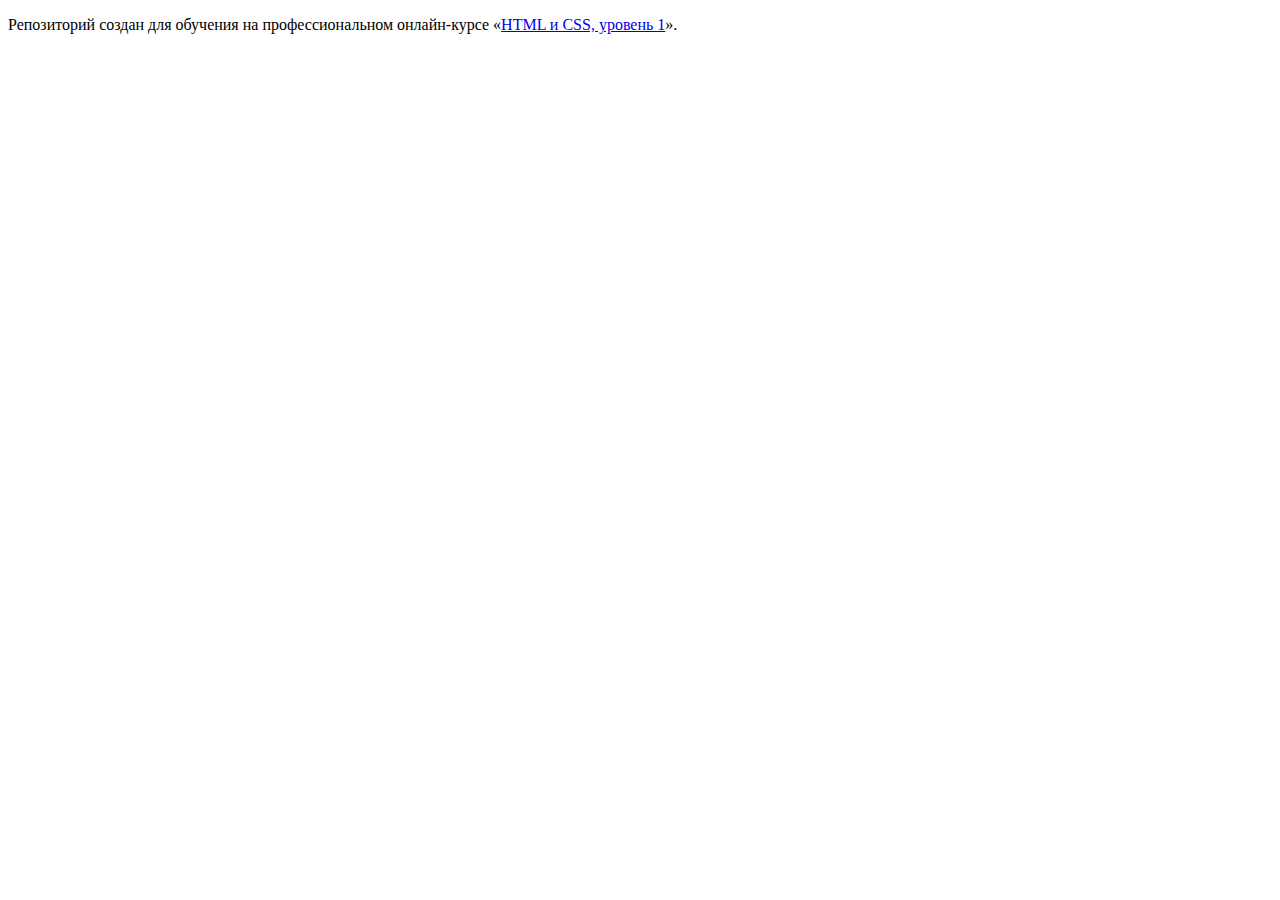
==== index.html @ 33643cc7 ":hatching_chick:" ====
<!DOCTYPE html>
<html lang="ru">
  <head>
    <meta charset="utf-8">
    <title>HTML Academy: Барбершоп</title>
  </head>
  <body>

    <p>Репозиторий создан для обучения на профессиональном онлайн‑курсе «<a href="https://htmlacademy.ru/intensive/htmlcss">HTML и CSS, уровень 1</a>».</p>

  </body>
</html>
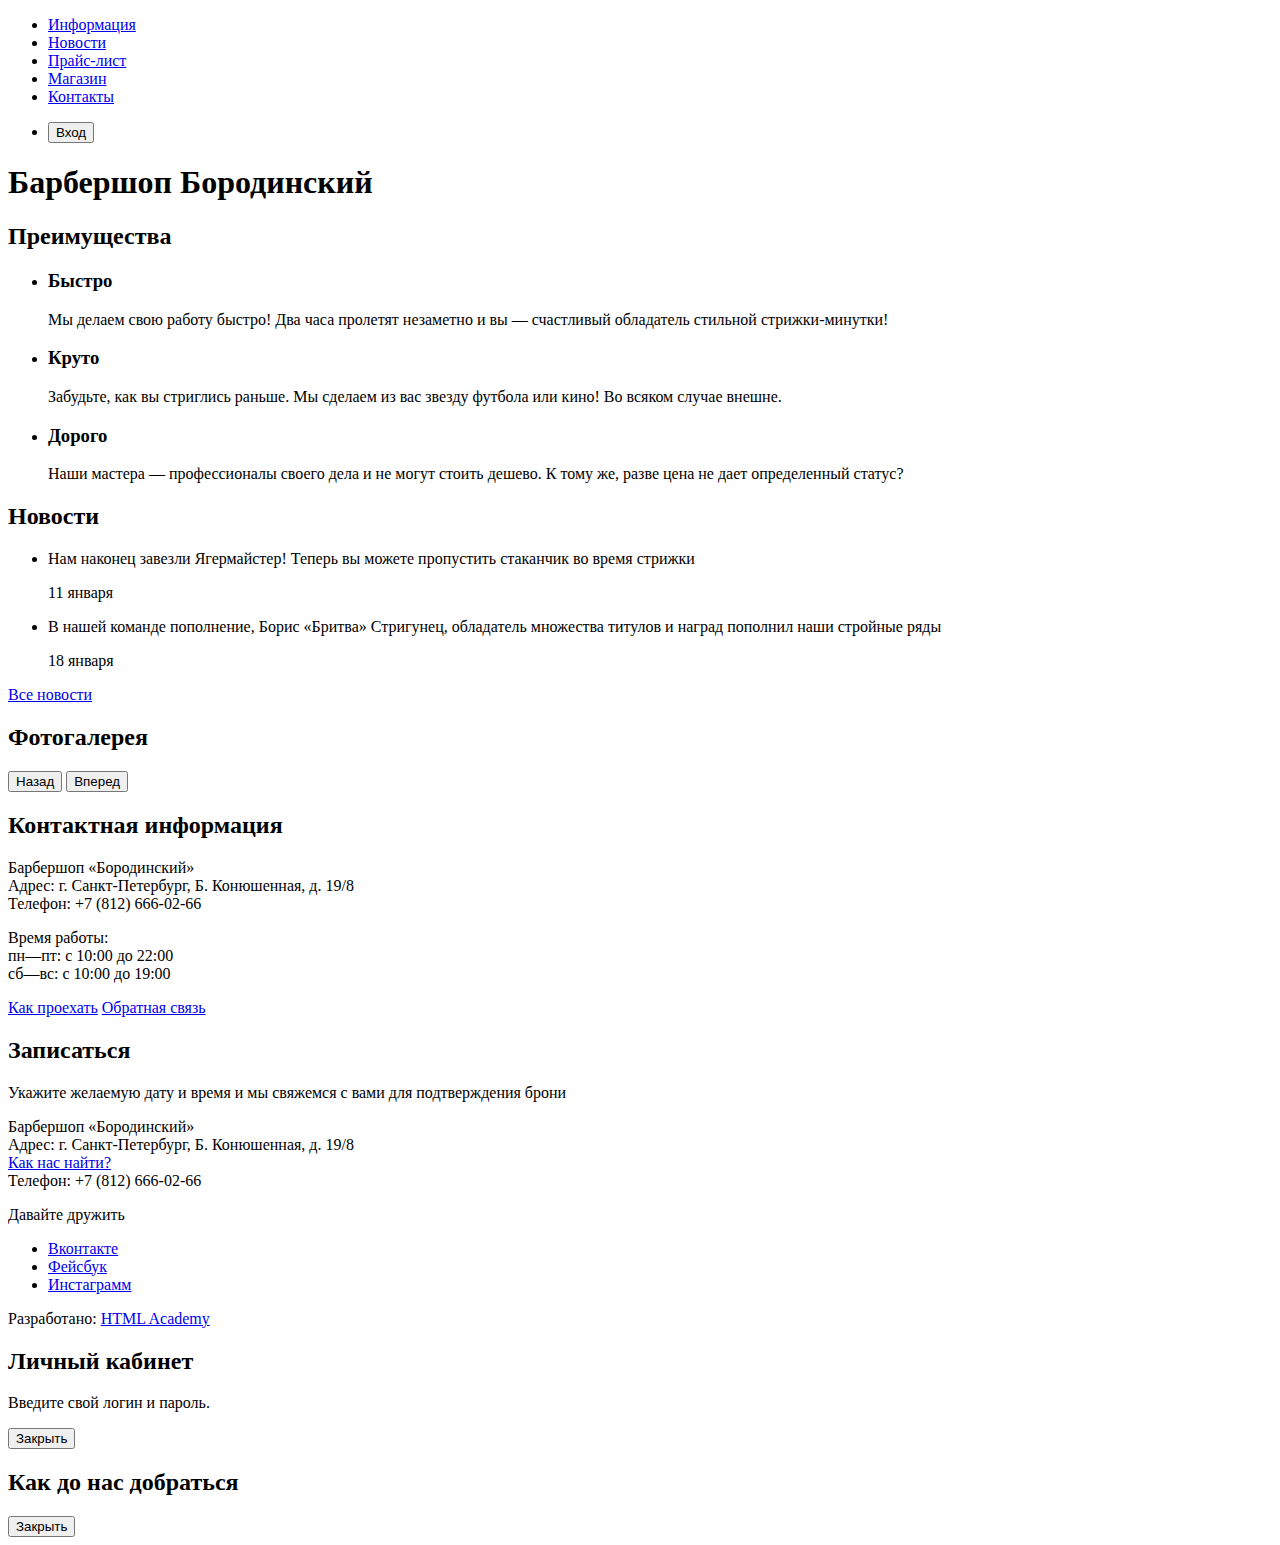
==== commit c0e0c9d0: "домашняя работа к уроку 2" ====
--- a/index.html
+++ b/index.html
@@ -5,8 +5,131 @@
     <title>HTML Academy: Барбершоп</title>
   </head>
   <body>
+ <header>
+ 	<nav>
+ 		<!--здесь логотип-->
+ 		<ul>
+ 			<li><a href="#">Информация</a></li>
+ 			<li><a href="#">Новости</a></li>
+ 			<li><a href="#">Прайс-лист</a></li>
+ 			<li><a href="#">Магазин</a></li>
+ 			<li><a href="#">Контакты</a></li>
+ 		</ul>
+ 		<ul>
+ 		<li><button type="button">Вход</button></li>
+ 	    </ul>
+ 	</nav>
+ 	
 
-    <p>Репозиторий создан для обучения на профессиональном онлайн‑курсе «<a href="https://htmlacademy.ru/intensive/htmlcss">HTML и CSS, уровень 1</a>».</p>
+ 	
+ </header>
 
+ <main>
+ 	<h1>Барбершоп Бородинский</h1>
+ 	<section>
+ 		<h2>Преимущества</h2>
+<ul>
+	<li>
+		<h3>Быстро</h3>
+        <p>Мы делаем свою работу быстро! Два часа пролетят незаметно и вы — счастливый обладатель стильной стрижки-минутки!</p>
+	</li>
+	<li>
+		<h3>Круто</h3>
+        <p>Забудьте, как вы стриглись раньше. Мы сделаем из вас звезду футбола или кино! Во всяком случае внешне.</p>
+	</li>
+	<li>
+		<h3>Дорого</h3>
+        <p>Наши мастера — профессионалы своего дела и не могут стоить дешево. К тому же, разве цена не дает определенный статус?</p>
+	</li>
+</ul>
+</section>
+ <section>
+ 	<h2>Новости</h2>
+ 	<ul>
+ 		<li>
+ 			<p>Нам наконец завезли Ягермайстер! Теперь вы можете пропустить стаканчик во время стрижки</p>
+ 			<time datetime="2019-01-11">11 января</time>
+ 		</li>
+ 		<li>
+ 			 <p>В нашей команде пополнение, Борис «Бритва» Стригунец, обладатель множества титулов и наград пополнил наши стройные ряды</p>
+ 			 <time datetime="2019-01-18">18 января</time>
+ 		</li>
+ 	</ul>
+
+ 	<a href="#">Все новости</a>
+ </section>
+
+<section>
+	<h2>Фотогалерея</h2>
+	<figure>
+	<!--picture-->	
+	</figure>
+	
+	<button type="button">Назад</button>
+	<button type="button">Вперед</button>
+
+</section>
+
+<section>
+	<h2>Контактная информация</h2>
+
+	<p>
+           Барбершоп «Бородинский»<br>
+           Адрес: г. Санкт-Петербург, Б. Конюшенная, д. 19/8<br>
+           Телефон: +7 (812) 666-02-66
+        </p>
+        <p>
+          Время работы:<br>
+          пн—пт: с 10:00 до 22:00<br>
+          сб—вс: с 10:00 до 19:00
+        </p>
+
+	<a href="#">Как проехать</a>
+	<a href="#">Обратная связь</a>
+</section>
+
+<section>
+	<h2>Записаться</h2>
+	
+    <p>Укажите желаемую дату и время и мы свяжемся с вами для подтверждения брони</p>
+
+</section>
+
+  	
+ </main>
+    
+<footer>
+	<p>
+        Барбершоп «Бородинский»<br>
+        Адрес: г. Санкт-Петербург, Б. Конюшенная, д. 19/8<br>
+        <a href="map.html">Как нас найти?</a><br>
+        Телефон: +7 (812) 666-02-66
+      </p>
+	<div>
+	<p>Давайте дружить</p>
+	<ul>
+			<li><a href="#">Вконтакте</a></li>
+			<li><a href="#">Фейсбук</a></li>
+			<li><a href="#">Инстаграмм</a></li>
+		</ul>	
+	</div>
+      <p>
+        Разработано: 
+        <a href="https://htmlacademy.ru">HTML Academy</a>
+      </p>
+
+	
+</footer>
+
+<section>
+      <h2>Личный кабинет</h2>
+      <p>Введите свой логин и пароль.</p>
+      <!-- Здесь будет форма -->
+      <button type="button">Закрыть</button>
+    </section>
+ <section>
+      <h2>Как до нас добраться</h2>
+      <button type="button">Закрыть</button>
+    </section>
   </body>
 </html>
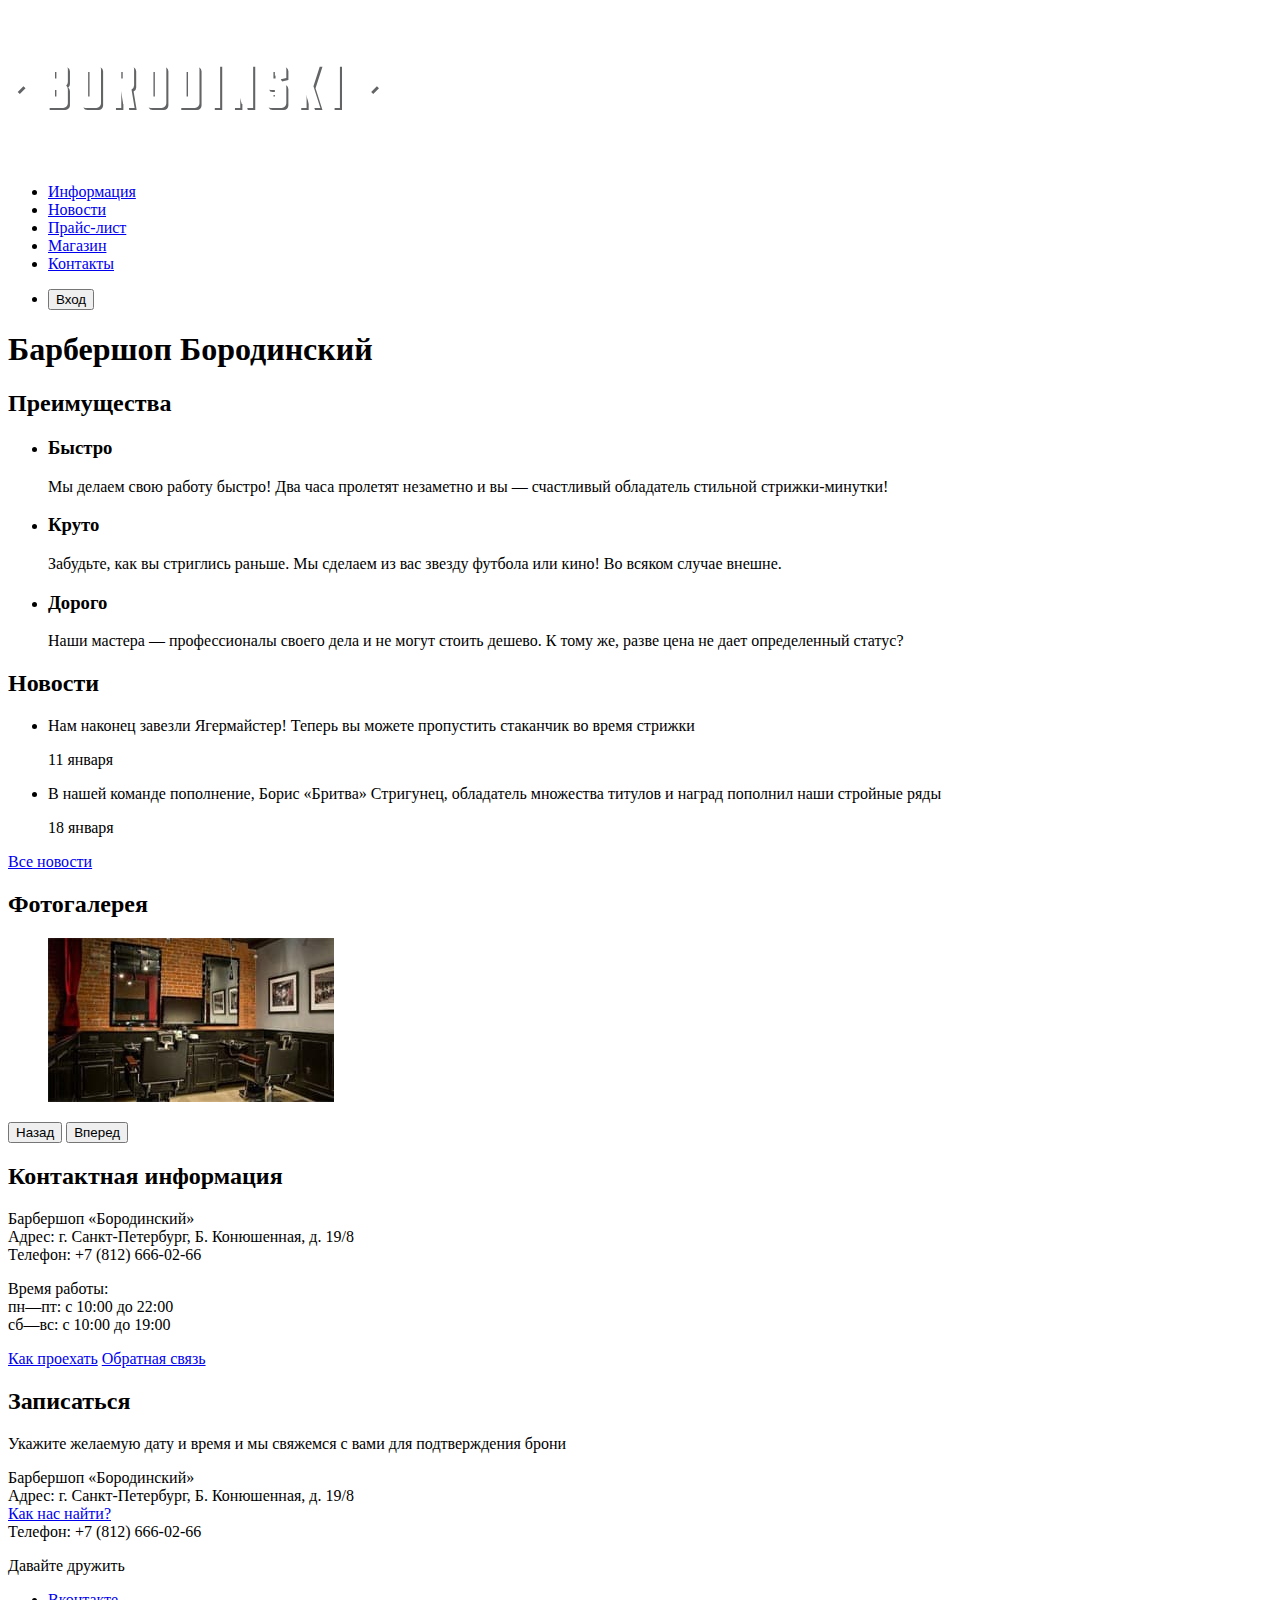
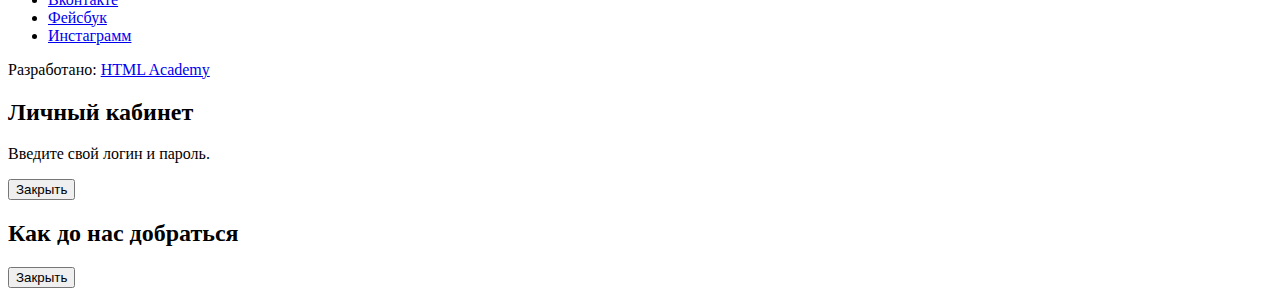
==== commit 9ddc370a: "лекция 3 задание 1" ====
--- a/index.html
+++ b/index.html
@@ -7,6 +7,7 @@
   <body>
  <header>
  	<nav>
+    <img src="img/logo.svg" alt="Логотип" width="371" height="155">
  		<!--здесь логотип-->
  		<ul>
  			<li><a href="#">Информация</a></li>
@@ -62,6 +63,7 @@
 <section>
 	<h2>Фотогалерея</h2>
 	<figure>
+    <img src="img/interior.jpg" width="286" height="164" alt="интерьер">
 	<!--picture-->	
 	</figure>
 	
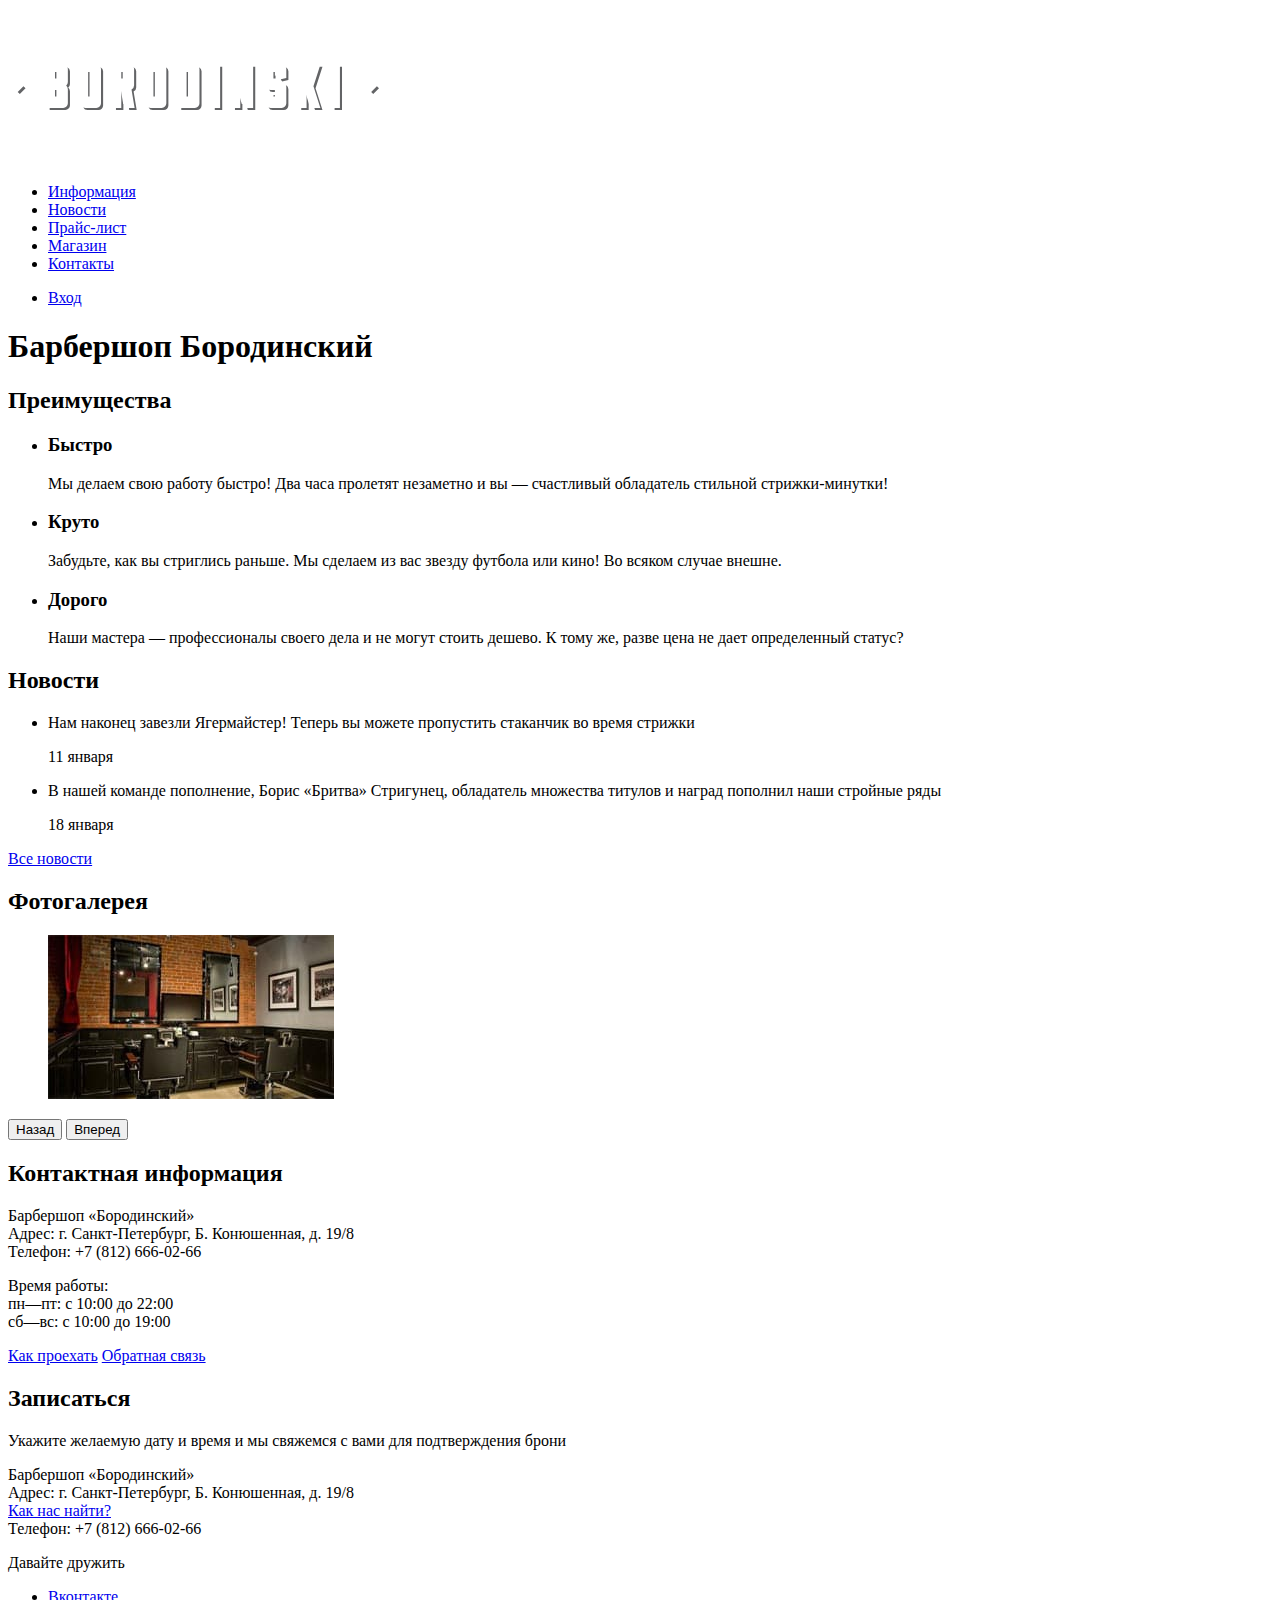
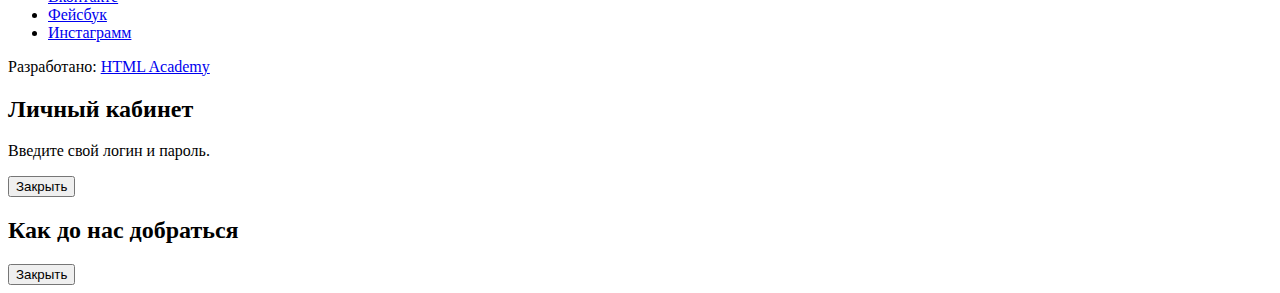
==== commit df6215d0: "Учебный проект: завершаем разметку" ====
--- a/index.html
+++ b/index.html
@@ -8,7 +8,7 @@
  <header>
  	<nav>
     <img src="img/logo.svg" alt="Логотип" width="371" height="155">
- 		<!--здесь логотип-->
+ 		
  		<ul>
  			<li><a href="#">Информация</a></li>
  			<li><a href="#">Новости</a></li>
@@ -17,7 +17,7 @@
  			<li><a href="#">Контакты</a></li>
  		</ul>
  		<ul>
- 		<li><button type="button">Вход</button></li>
+ 		<li><a  href="login.html">Вход</a></li>
  	    </ul>
  	</nav>
  	
@@ -28,7 +28,7 @@
  <main>
  	<h1>Барбершоп Бородинский</h1>
  	<section>
- 		<h2>Преимущества</h2>
+ 		<h2 class="visually-hidden">Преимущества</h2>
 <ul>
 	<li>
 		<h3>Быстро</h3>
@@ -124,13 +124,13 @@
 </footer>
 
 <section>
-      <h2>Личный кабинет</h2>
+      <h2 class="visually-hidden">Личный кабинет</h2>
       <p>Введите свой логин и пароль.</p>
       <!-- Здесь будет форма -->
       <button type="button">Закрыть</button>
     </section>
  <section>
-      <h2>Как до нас добраться</h2>
+      <h2 class="visually-hidden">Как до нас добраться</h2>
       <button type="button">Закрыть</button>
     </section>
   </body>
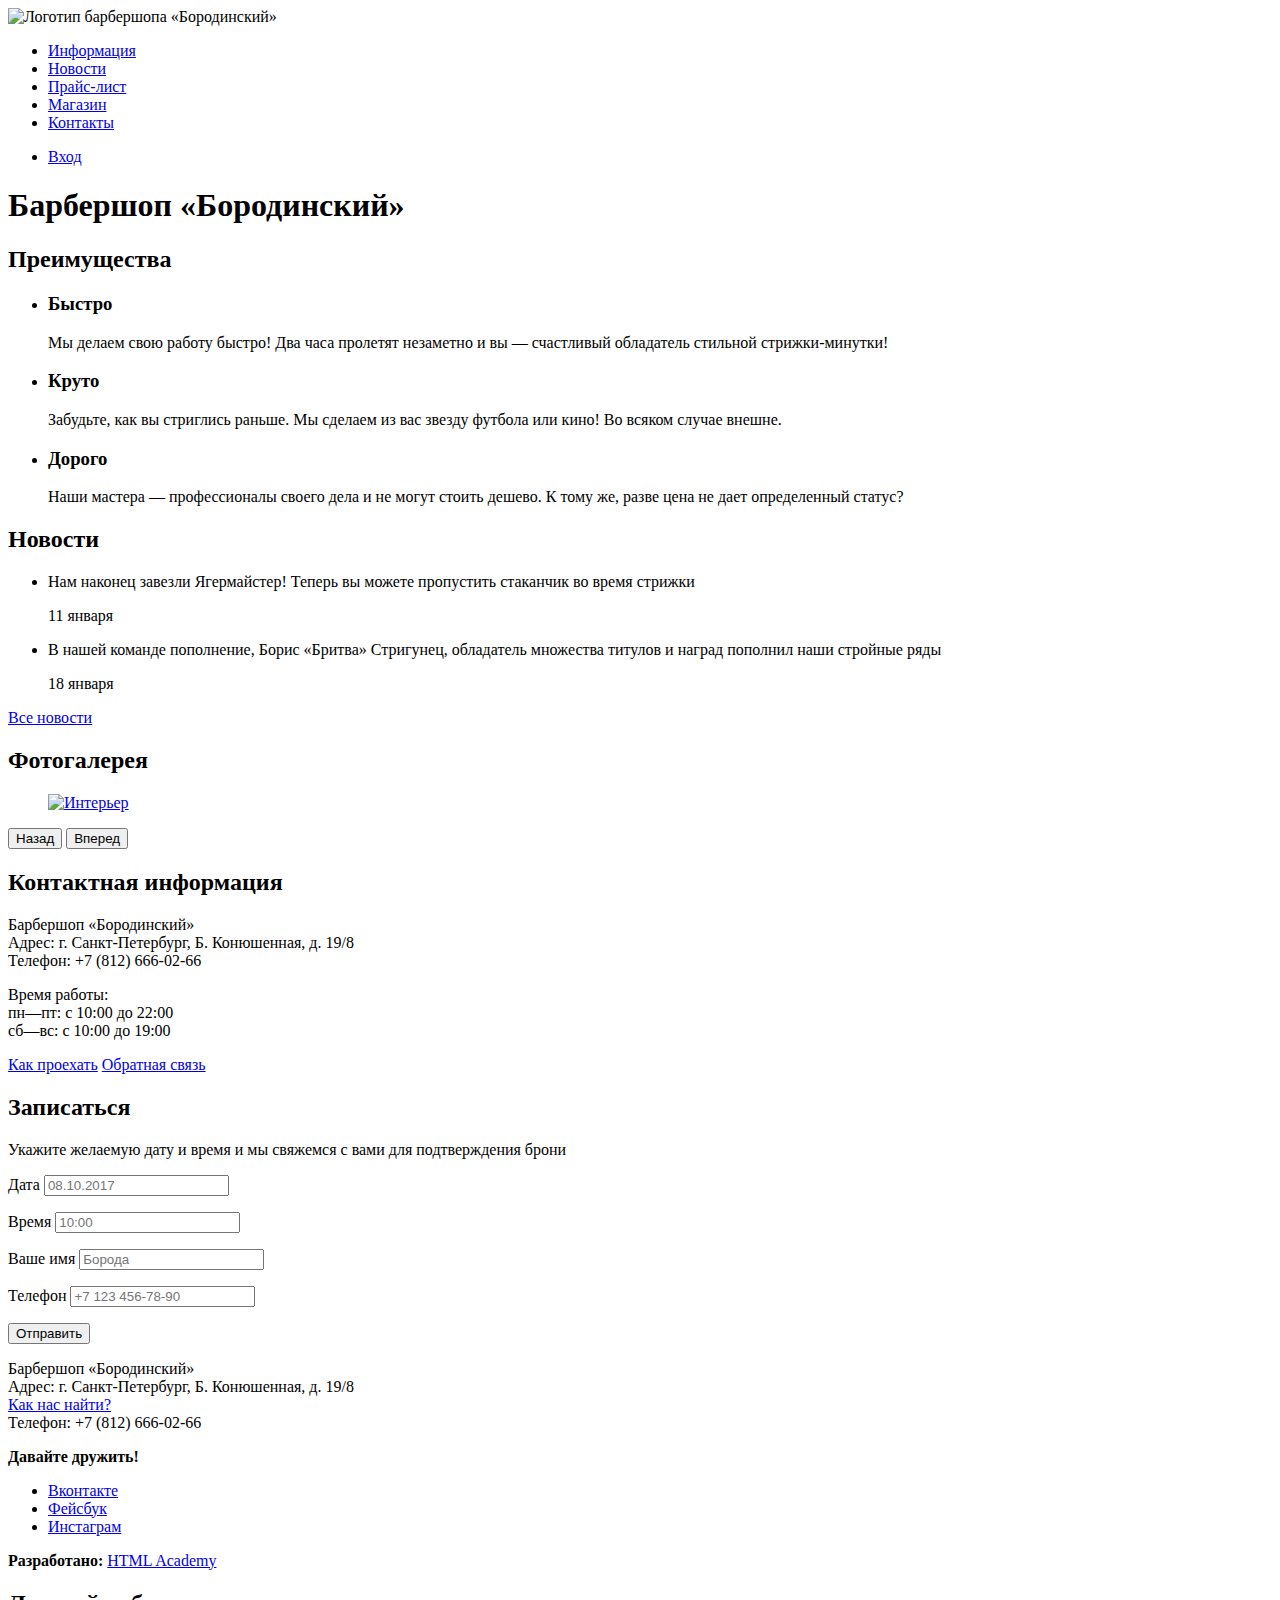
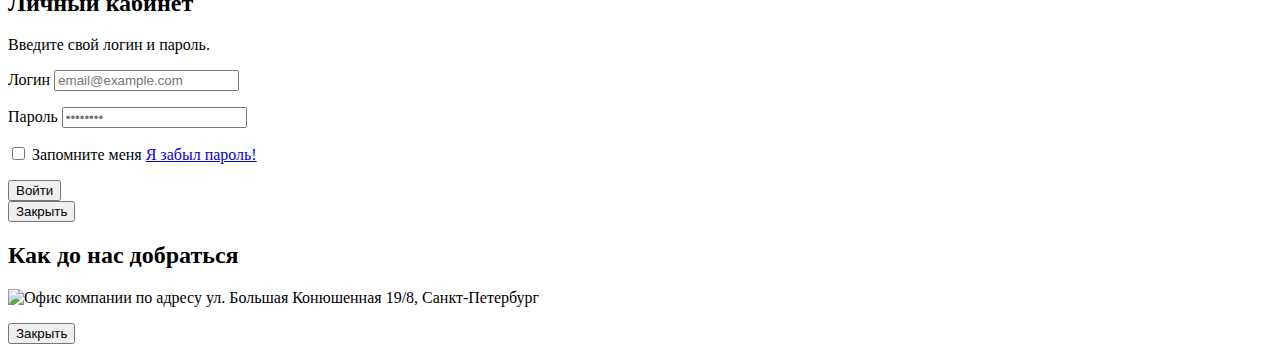
==== commit 5726ba5a: "Учебный проект: делаем базовую стилизацию" ====
--- a/index.html
+++ b/index.html
@@ -2,136 +2,178 @@
 <html lang="ru">
   <head>
     <meta charset="utf-8">
-    <title>HTML Academy: Барбершоп</title>
+    <title>Барбершоп «Бородинский»</title>
+    <link href="https://fonts.googleapis.com/css?family=PT+Sans+Narrow:400,700&amp;subset=latin,cyrillic" rel="stylesheet">
+    <link href="css/normalize.css" rel="stylesheet">
   </head>
   <body>
- <header>
- 	<nav>
-    <img src="img/logo.svg" alt="Логотип" width="371" height="155">
- 		
- 		<ul>
- 			<li><a href="#">Информация</a></li>
- 			<li><a href="#">Новости</a></li>
- 			<li><a href="#">Прайс-лист</a></li>
- 			<li><a href="#">Магазин</a></li>
- 			<li><a href="#">Контакты</a></li>
- 		</ul>
- 		<ul>
- 		<li><a  href="login.html">Вход</a></li>
- 	    </ul>
- 	</nav>
- 	
-
- 	
- </header>
-
- <main>
- 	<h1>Барбершоп Бородинский</h1>
- 	<section>
- 		<h2 class="visually-hidden">Преимущества</h2>
-<ul>
-	<li>
-		<h3>Быстро</h3>
-        <p>Мы делаем свою работу быстро! Два часа пролетят незаметно и вы — счастливый обладатель стильной стрижки-минутки!</p>
-	</li>
-	<li>
-		<h3>Круто</h3>
-        <p>Забудьте, как вы стриглись раньше. Мы сделаем из вас звезду футбола или кино! Во всяком случае внешне.</p>
-	</li>
-	<li>
-		<h3>Дорого</h3>
-        <p>Наши мастера — профессионалы своего дела и не могут стоить дешево. К тому же, разве цена не дает определенный статус?</p>
-	</li>
-</ul>
-</section>
- <section>
- 	<h2>Новости</h2>
- 	<ul>
- 		<li>
- 			<p>Нам наконец завезли Ягермайстер! Теперь вы можете пропустить стаканчик во время стрижки</p>
- 			<time datetime="2019-01-11">11 января</time>
- 		</li>
- 		<li>
- 			 <p>В нашей команде пополнение, Борис «Бритва» Стригунец, обладатель множества титулов и наград пополнил наши стройные ряды</p>
- 			 <time datetime="2019-01-18">18 января</time>
- 		</li>
- 	</ul>
-
- 	<a href="#">Все новости</a>
- </section>
-
-<section>
-	<h2>Фотогалерея</h2>
-	<figure>
-    <img src="img/interior.jpg" width="286" height="164" alt="интерьер">
-	<!--picture-->	
-	</figure>
-	
-	<button type="button">Назад</button>
-	<button type="button">Вперед</button>
-
-</section>
-
-<section>
-	<h2>Контактная информация</h2>
-
-	<p>
-           Барбершоп «Бородинский»<br>
-           Адрес: г. Санкт-Петербург, Б. Конюшенная, д. 19/8<br>
-           Телефон: +7 (812) 666-02-66
-        </p>
-        <p>
-          Время работы:<br>
-          пн—пт: с 10:00 до 22:00<br>
-          сб—вс: с 10:00 до 19:00
-        </p>
-
-	<a href="#">Как проехать</a>
-	<a href="#">Обратная связь</a>
-</section>
-
-<section>
-	<h2>Записаться</h2>
-	
-    <p>Укажите желаемую дату и время и мы свяжемся с вами для подтверждения брони</p>
-
-</section>
-
-  	
- </main>
-    
-<footer>
-	<p>
+    <header class="main-header">
+      <nav class="main-navigation">
+        <a class="main-header-logo">
+          <img src="img/index-logo.svg" width="368" height="153" alt="Логотип барбершопа «Бородинский»">
+        </a>
+        <ul class="site-navigation">
+          <li><a href="info.html">Информация</a></li>
+          <li><a href="news.html">Новости</a></li>
+          <li><a href="price.html">Прайс-лист</a></li>
+          <li><a href="catalog.html">Магазин</a></li>
+          <li><a href="contacts.html">Контакты</a></li>
+        </ul>
+        <ul class="user-navigation">
+          <li>
+            <a class="login-link" href="login.html">Вход</a>
+          </li>
+        </ul>
+      </nav>
+    </header>
+    <main class="container">
+      
+      <h1 class="visually-hidden">Барбершоп «Бородинский»</h1>
+      
+      <section class="features">
+        <h2 class="visually-hidden">Преимущества</h2>
+        <ul class="features-list">
+          <li class="feature-item">
+            <h3>Быстро</h3>
+            <p>Мы делаем свою работу быстро! Два часа пролетят незаметно и вы — счастливый обладатель стильной стрижки-минутки!</p>
+          </li>
+          <li class="feature-item">
+            <h3>Круто</h3>
+            <p>Забудьте, как вы стриглись раньше. Мы сделаем из вас звезду футбола или кино! Во всяком случае внешне.</p>
+          </li>
+          <li class="feature-item">
+            <h3>Дорого</h3>
+            <p>Наши мастера — профессионалы своего дела и не могут стоить дешево. К тому же, разве цена не дает определенный статус?</p>
+          </li>
+        </ul>
+      </section>
+      
+      <div class="index-columns">
+        <section class="news">
+          <h2>Новости</h2>
+          <ul class="news-list">
+            <li class="news-item">
+              <p>Нам наконец завезли Ягермайстер! Теперь вы можете пропустить стаканчик во время стрижки</p>
+              <time datetime="2016-01-11">11 января</time>
+            </li>
+            <li class="news-item">
+              <p>В нашей команде пополнение, Борис «Бритва» Стригунец, обладатель множества титулов и наград пополнил наши стройные ряды</p>
+              <time datetime="2016-01-18">18 января</time>
+            </li>
+          </ul>
+          <a class="button" href="news.html">Все новости</a>
+        </section>
+        
+        <section class="gallery">
+          <h2>Фотогалерея</h2>
+          <figure class="gallery-content">
+            <a href="#"><img src="img/studio.jpg" width="286" height="164" alt="Интерьер"></a>
+          </figure>
+          <button class="button gallery-button gallery-button-back" type="button">Назад</button>
+          <button class="button gallery-button gallery-button-next" type="button">Вперед</button>
+        </section>
+      </div>
+      
+      <div class="index-columns">
+        <section class="contacts">
+          <h2>Контактная информация</h2>
+          <p>
+             Барбершоп «Бородинский»<br>
+             Адрес: г. Санкт-Петербург, Б. Конюшенная, д. 19/8<br>
+             Телефон: +7 (812) 666-02-66
+          </p>
+          <p>
+            Время работы:<br>
+            пн—пт: с 10:00 до 22:00<br>
+            сб—вс: с 10:00 до 19:00
+          </p>
+          <a class="button" href="map.html">Как проехать</a>
+          <a class="button" href="contacts.html">Обратная связь</a>
+        </section>
+        
+        <section class="appointment">
+          <h2>Записаться</h2>
+          <p class="appointment-info">Укажите желаемую дату и время и мы свяжемся с вами для подтверждения брони</p>
+          <form class="appointment-form" action="https://echo.htmlacademy.ru" method="post">
+            <p class="appointment-item">
+              <label for="appointment-date">Дата</label>
+              <input id="appointment-date" type="text" name="date" value="" placeholder="08.10.2017">
+            </p>
+            <p class="appointment-item">
+              <label for="appointment-time">Время</label>
+              <input id="appointment-time" type="text" name="time" value="" placeholder="10:00">
+            </p>
+            <p class="appointment-item">
+              <label for="appointment-name">Ваше имя</label>
+              <input id="appointment-name" type="text" name="name" value="" placeholder="Борода">
+            </p>
+            <p class="appointment-item">
+              <label for="appointment-phone">Телефон</label>
+              <input id="appointment-phone" type="tel" name="phone" value="" placeholder="+7 123 456-78-90">
+            </p>
+            <button class="button" type="submit">Отправить</button>
+          </form>  
+        </section>
+      </div>
+    </main>
+    <footer class="main-footer">
+      <p class="footer-contacts">
         Барбершоп «Бородинский»<br>
         Адрес: г. Санкт-Петербург, Б. Конюшенная, д. 19/8<br>
         <a href="map.html">Как нас найти?</a><br>
         Телефон: +7 (812) 666-02-66
       </p>
-	<div>
-	<p>Давайте дружить</p>
-	<ul>
-			<li><a href="#">Вконтакте</a></li>
-			<li><a href="#">Фейсбук</a></li>
-			<li><a href="#">Инстаграмм</a></li>
-		</ul>	
-	</div>
+      <div class="footer-social">
+        <b>Давайте дружить!</b>
+        <ul>
+          <li><a class="social-button" href="#">Вконтакте</a></li>
+          <li><a class="social-button" href="#">Фейсбук</a></li>
+          <li><a class="social-button" href="#">Инстаграм</a></li>
+        </ul>
+      </div>
+      <p class="footer-copyright">
+        <b>Разработано:</b> 
+        <a class="button" href="https://htmlacademy.ru">HTML Academy</a>
+      </p>
+    </footer>  
+    
+    <section class="modal modal-login">
+      <h2>Личный кабинет</h2>
+      <p>Введите свой логин и пароль.</p>
+      <form class="login-form" action="https://echo.htmlacademy.ru" method="post">
+        <p>
+          <label class="visually-hidden" for="user-login">Логин</label>
+          <input class="login-icon-user" id="user-login" type="text" name="login" placeholder="email@example.com">
+        </p>
+        <p>
+          <label class="visually-hidden" for="user-password">Пароль</label>
+          <input class="login-icon-password" id="user-password" type="password" name="password" placeholder="••••••••">
+        </p>
+        <p class="login-password-info">
+          <label class="login-checkbox">
+            <input type="checkbox" name="remember" class="visually-hidden">
+            <span class="checkbox-indicator"></span>
+            Запомните меня
+          </label>
+          <a class="restore" href="#">Я забыл пароль!</a>
+        </p>
+        <button class="button" type="submit">Войти</button>
+      </form>
+      <button class="modal-close" type="button">Закрыть</button>
+    </section>
+    
+    <section class="modal modal-map">
+      <h2 class="visually-hidden">Как до нас добраться</h2>
       <p>
-        Разработано: 
-        <a href="https://htmlacademy.ru">HTML Academy</a>
+        <img src="img/map.jpg" width="780" height="560" alt="Офис компании по адресу ул. Большая Конюшенная 19/8, Санкт-Петербург">
       </p>
-
-	
-</footer>
-
-<section>
-      <h2 class="visually-hidden">Личный кабинет</h2>
-      <p>Введите свой логин и пароль.</p>
-      <!-- Здесь будет форма -->
-      <button type="button">Закрыть</button>
-    </section>
- <section>
-      <h2 class="visually-hidden">Как до нас добраться</h2>
-      <button type="button">Закрыть</button>
+      <button class="modal-close" type="button">Закрыть</button>
     </section>
   </body>
 </html>
+
+
+
+
+
+
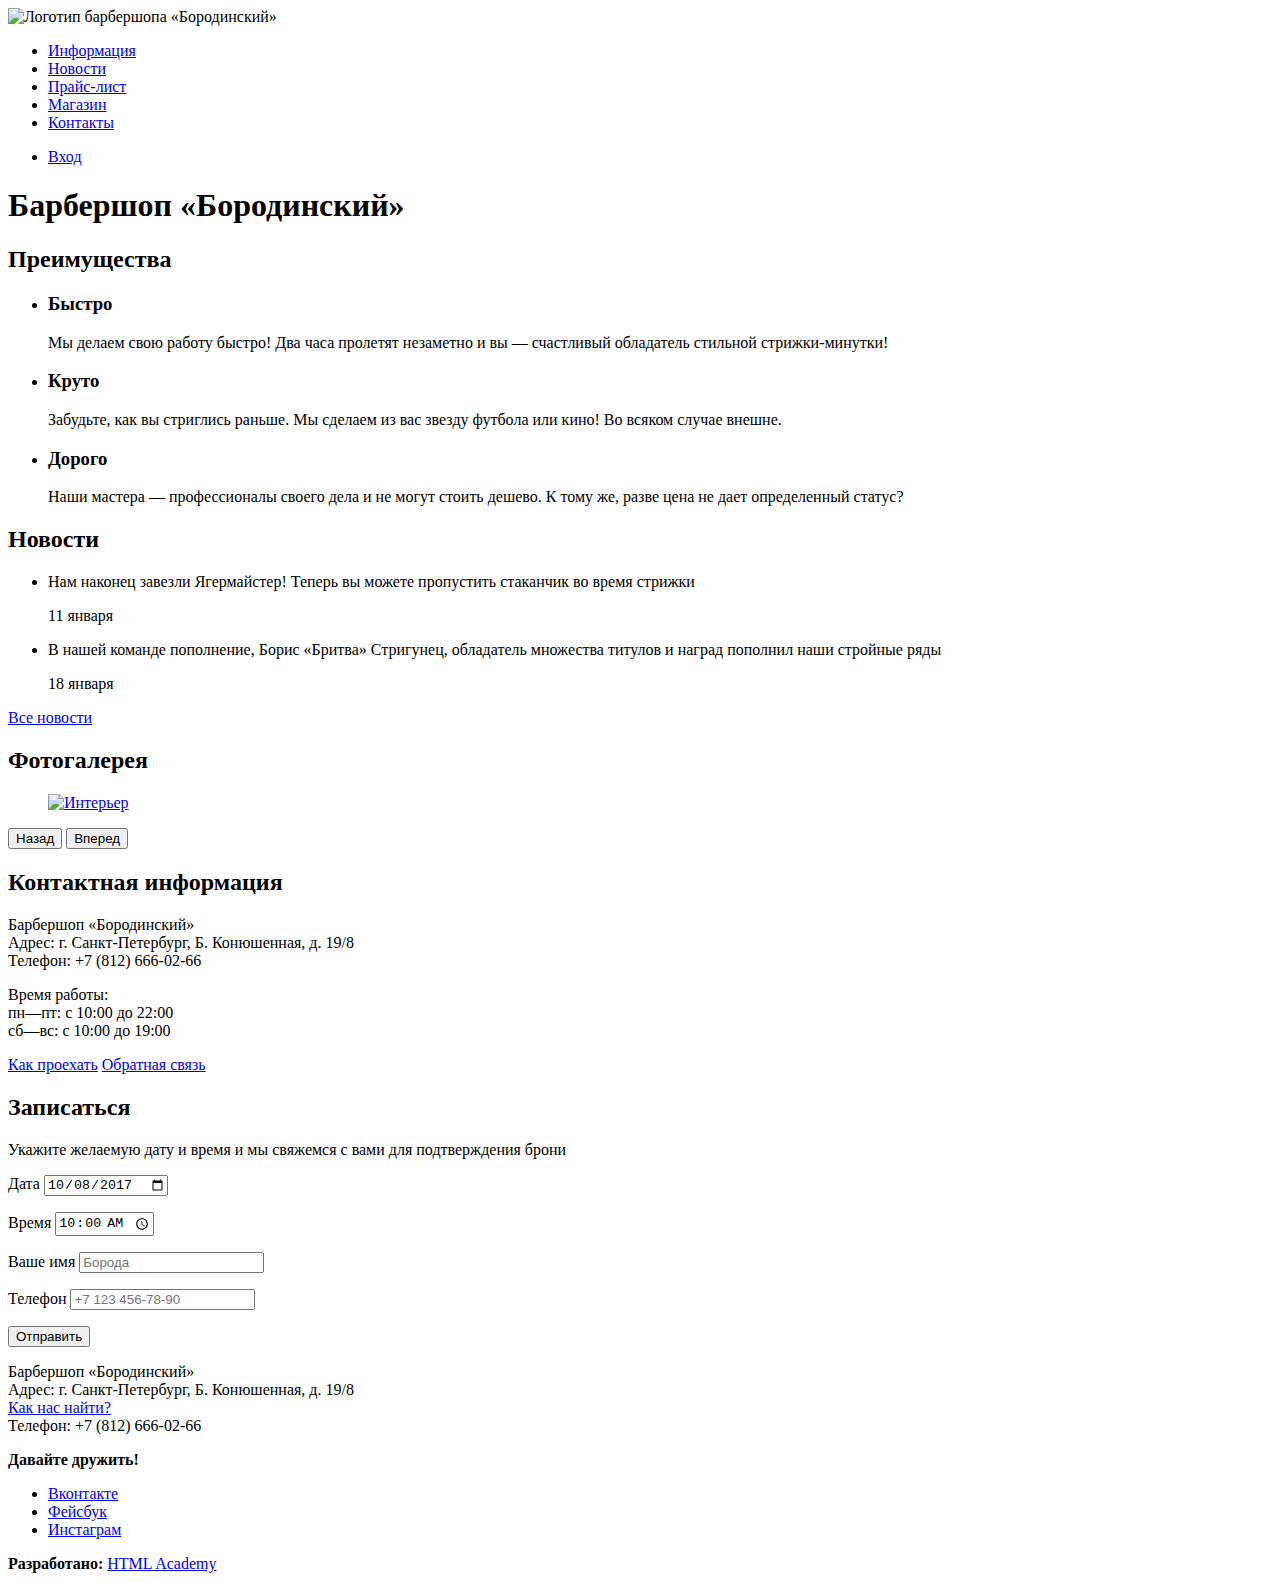
==== commit b79bbc80: "лекция 7" ====
--- a/index.html
+++ b/index.html
@@ -1,17 +1,21 @@
 <!DOCTYPE html>
 <html lang="ru">
-  <head>
-    <meta charset="utf-8">
-    <title>Барбершоп «Бородинский»</title>
-    <link href="https://fonts.googleapis.com/css?family=PT+Sans+Narrow:400,700&amp;subset=latin,cyrillic" rel="stylesheet">
-    <link href="css/normalize.css" rel="stylesheet">
-  </head>
-  <body>
-    <header class="main-header">
-      <nav class="main-navigation">
-        <a class="main-header-logo">
-          <img src="img/index-logo.svg" width="368" height="153" alt="Логотип барбершопа «Бородинский»">
-        </a>
+<head>
+  <meta charset="UTF-8">
+  <title>Барбершоп «Бородинский»</title>
+  <link href="https://fonts.googleapis.com/css?family=PT+Sans+Narrow:400,700&amp;subset=latin,cyrillic" rel="stylesheet">
+  <link href="css/normalize.css" rel="stylesheet">
+</head>
+
+<body>
+
+<header class="main-header">
+  <nav class="main-navigation">
+    <a class="main-header-logo">
+      <img src="img/index-logo.svg" width="368" height="153" alt="Логотип барбершопа «Бородинский»">
+    </a>
+    <div class="main-navigation-wrapper">
+      <div class="container">
         <ul class="site-navigation">
           <li><a href="info.html">Информация</a></li>
           <li><a href="news.html">Новости</a></li>
@@ -20,160 +24,130 @@
           <li><a href="contacts.html">Контакты</a></li>
         </ul>
         <ul class="user-navigation">
-          <li>
-            <a class="login-link" href="login.html">Вход</a>
-          </li>
+          <li><a class="login-link" href="login.html">Вход</a></li>
         </ul>
-      </nav>
-    </header>
-    <main class="container">
-      
-      <h1 class="visually-hidden">Барбершоп «Бородинский»</h1>
-      
-      <section class="features">
-        <h2 class="visually-hidden">Преимущества</h2>
-        <ul class="features-list">
-          <li class="feature-item">
-            <h3>Быстро</h3>
-            <p>Мы делаем свою работу быстро! Два часа пролетят незаметно и вы — счастливый обладатель стильной стрижки-минутки!</p>
-          </li>
-          <li class="feature-item">
-            <h3>Круто</h3>
-            <p>Забудьте, как вы стриглись раньше. Мы сделаем из вас звезду футбола или кино! Во всяком случае внешне.</p>
-          </li>
-          <li class="feature-item">
-            <h3>Дорого</h3>
-            <p>Наши мастера — профессионалы своего дела и не могут стоить дешево. К тому же, разве цена не дает определенный статус?</p>
-          </li>
-        </ul>
-      </section>
-      
-      <div class="index-columns">
-        <section class="news">
-          <h2>Новости</h2>
-          <ul class="news-list">
-            <li class="news-item">
-              <p>Нам наконец завезли Ягермайстер! Теперь вы можете пропустить стаканчик во время стрижки</p>
-              <time datetime="2016-01-11">11 января</time>
-            </li>
-            <li class="news-item">
-              <p>В нашей команде пополнение, Борис «Бритва» Стригунец, обладатель множества титулов и наград пополнил наши стройные ряды</p>
-              <time datetime="2016-01-18">18 января</time>
-            </li>
-          </ul>
-          <a class="button" href="news.html">Все новости</a>
-        </section>
-        
-        <section class="gallery">
-          <h2>Фотогалерея</h2>
-          <figure class="gallery-content">
-            <a href="#"><img src="img/studio.jpg" width="286" height="164" alt="Интерьер"></a>
-          </figure>
-          <button class="button gallery-button gallery-button-back" type="button">Назад</button>
-          <button class="button gallery-button gallery-button-next" type="button">Вперед</button>
-        </section>
       </div>
-      
-      <div class="index-columns">
-        <section class="contacts">
-          <h2>Контактная информация</h2>
-          <p>
-             Барбершоп «Бородинский»<br>
-             Адрес: г. Санкт-Петербург, Б. Конюшенная, д. 19/8<br>
-             Телефон: +7 (812) 666-02-66
-          </p>
-          <p>
-            Время работы:<br>
-            пн—пт: с 10:00 до 22:00<br>
-            сб—вс: с 10:00 до 19:00
-          </p>
-          <a class="button" href="map.html">Как проехать</a>
-          <a class="button" href="contacts.html">Обратная связь</a>
-        </section>
-        
-        <section class="appointment">
-          <h2>Записаться</h2>
-          <p class="appointment-info">Укажите желаемую дату и время и мы свяжемся с вами для подтверждения брони</p>
-          <form class="appointment-form" action="https://echo.htmlacademy.ru" method="post">
-            <p class="appointment-item">
-              <label for="appointment-date">Дата</label>
-              <input id="appointment-date" type="text" name="date" value="" placeholder="08.10.2017">
-            </p>
-            <p class="appointment-item">
-              <label for="appointment-time">Время</label>
-              <input id="appointment-time" type="text" name="time" value="" placeholder="10:00">
-            </p>
-            <p class="appointment-item">
-              <label for="appointment-name">Ваше имя</label>
-              <input id="appointment-name" type="text" name="name" value="" placeholder="Борода">
-            </p>
-            <p class="appointment-item">
-              <label for="appointment-phone">Телефон</label>
-              <input id="appointment-phone" type="tel" name="phone" value="" placeholder="+7 123 456-78-90">
-            </p>
-            <button class="button" type="submit">Отправить</button>
-          </form>  
-        </section>
-      </div>
-    </main>
-    <footer class="main-footer">
-      <p class="footer-contacts">
+    </div>
+  </nav>
+</header>
+
+<main class="container">
+  
+  <h1 class="visually-hidden">Барбершоп «Бородинский»</h1>
+  
+  <section class="features">
+    <h2 class="visually-hidden">Преимущества</h2>
+    <ul class="features-list">
+      <li class="feature-item">
+        <h3>Быстро</h3>
+        <p>Мы делаем свою работу быстро! Два часа пролетят незаметно и вы — счастливый обладатель стильной стрижки-минутки!</p>
+      </li>
+      <li class="feature-item">
+        <h3>Круто</h3>
+        <p>Забудьте, как вы стриглись раньше. Мы сделаем из вас звезду футбола или кино! Во всяком случае внешне.</p>
+      </li>
+      <li class="feature-item">
+        <h3>Дорого</h3>
+        <p>Наши мастера — профессионалы своего дела и не могут стоить дешево. К тому же, разве цена не дает определенный статус?</p>
+      </li>
+    </ul>
+  </section>
+  
+  <div class="index-columns">
+    <section class="news">
+      <h2>Новости</h2>
+      <ul class="news-list">
+        <li class="news-item">
+          <p>Нам наконец завезли Ягермайстер! Теперь вы можете пропустить стаканчик во время стрижки</p>
+          <time datetime="2016-01-11">11 января</time>
+        </li>
+        <li class="news-item">
+          <p>В нашей команде пополнение, Борис «Бритва» Стригунец, обладатель множества титулов и наград пополнил наши стройные ряды</p>
+          <time datetime="2016-01-18">18 января</time>
+        </li>
+      </ul>
+      <a class="button" href="news.html">Все новости</a>
+    </section>
+
+    <section class="gallery">
+      <h2>Фотогалерея</h2>
+      <figure class="gallery-content">
+        <a href="#"><img src="img/studio.jpg" width="286" height="164" alt="Интерьер"></a>
+      </figure>
+      <button class="button gallery-button gallery-button-back" type="button">Назад</button>
+      <button class="button gallery-button gallery-button-next" type="button">Вперед</button>
+    </section>
+  </div>
+
+  <div class="index-columns">
+    <section class="contacts">
+      <h2>Контактная информация</h2>
+      <p>
         Барбершоп «Бородинский»<br>
         Адрес: г. Санкт-Петербург, Б. Конюшенная, д. 19/8<br>
-        <a href="map.html">Как нас найти?</a><br>
         Телефон: +7 (812) 666-02-66
       </p>
-      <div class="footer-social">
-        <b>Давайте дружить!</b>
-        <ul>
-          <li><a class="social-button" href="#">Вконтакте</a></li>
-          <li><a class="social-button" href="#">Фейсбук</a></li>
-          <li><a class="social-button" href="#">Инстаграм</a></li>
-        </ul>
-      </div>
-      <p class="footer-copyright">
-        <b>Разработано:</b> 
-        <a class="button" href="https://htmlacademy.ru">HTML Academy</a>
+      <p>
+        Время работы:<br>
+        пн—пт: с 10:00 до 22:00<br>
+        сб—вс: с 10:00 до 19:00
       </p>
-    </footer>  
-    
-    <section class="modal modal-login">
-      <h2>Личный кабинет</h2>
-      <p>Введите свой логин и пароль.</p>
-      <form class="login-form" action="https://echo.htmlacademy.ru" method="post">
-        <p>
-          <label class="visually-hidden" for="user-login">Логин</label>
-          <input class="login-icon-user" id="user-login" type="text" name="login" placeholder="email@example.com">
+      <a class="button" href="map.html">Как проехать</a>
+      <a class="button" href="contacts.html">Обратная связь</a>
+    </section>
+
+    <section class="appointment">
+      <h2>Записаться</h2>
+      <p class="appointment-info">Укажите желаемую дату и время и мы свяжемся с вами для подтверждения брони</p>
+      <form class="appointment-form" action="https://echo.htmlacademy.ru" method="post">
+        <p class="appointment-item">
+          <label for="appointment-date">Дата</label>
+          <input id="appointment-date" type="date" name="date" value="2017-10-08">
         </p>
-        <p>
-          <label class="visually-hidden" for="user-password">Пароль</label>
-          <input class="login-icon-password" id="user-password" type="password" name="password" placeholder="••••••••">
+        <p class="appointment-item">
+          <label for="appointment-time">Время</label>
+          <input id="appointment-time" type="time" name="time" value="10:00">
         </p>
-        <p class="login-password-info">
-          <label class="login-checkbox">
-            <input type="checkbox" name="remember" class="visually-hidden">
-            <span class="checkbox-indicator"></span>
-            Запомните меня
-          </label>
-          <a class="restore" href="#">Я забыл пароль!</a>
+        <p class="appointment-item">
+          <label for="appointment-name">Ваше имя</label>
+          <input id="appointment-name" type="text" name="name" value="" placeholder="Борода">
         </p>
-        <button class="button" type="submit">Войти</button>
+        <p class="appointment-item">
+          <label for="appointment-phone">Телефон</label>
+          <input id="appointment-phone" type="tel" name="phone" value="" placeholder="+7 123 456-78-90">
+        </p>
+        <button class="button" type="submit">Отправить</button>
       </form>
-      <button class="modal-close" type="button">Закрыть</button>
     </section>
-    
-    <section class="modal modal-map">
-      <h2 class="visually-hidden">Как до нас добраться</h2>
-      <p>
-        <img src="img/map.jpg" width="780" height="560" alt="Офис компании по адресу ул. Большая Конюшенная 19/8, Санкт-Петербург">
-      </p>
-      <button class="modal-close" type="button">Закрыть</button>
-    </section>
-  </body>
+  </div>
+
+</main>
+
+<footer class="main-footer">
+  <div class="container">
+    <p class="footer-contacts">
+    Барбершоп «Бородинский»<br>
+    Адрес: г. Санкт-Петербург, Б. Конюшенная, д. 19/8<br>
+    <a href="map.html">Как нас найти?</a><br>
+    Телефон: +7 (812) 666-02-66
+  </p>
+  <div class="footer-social">
+    <b>Давайте дружить!</b>
+    <ul>
+      <li><a class="social-button" href="#">Вконтакте</a></li>
+      <li><a class="social-button" href="#">Фейсбук</a></li>
+      <li><a class="social-button" href="#">Инстаграм</a></li>
+    </ul>
+  </div>
+  <p class="footer-copyright">
+    <b>Разработано:</b> <a class="button" href="https://htmlacademy.ru">HTML Academy</a>
+  </p>
+  </div>
+</footer>
+
+</body>
 </html>
 
 
 
 
-
-
